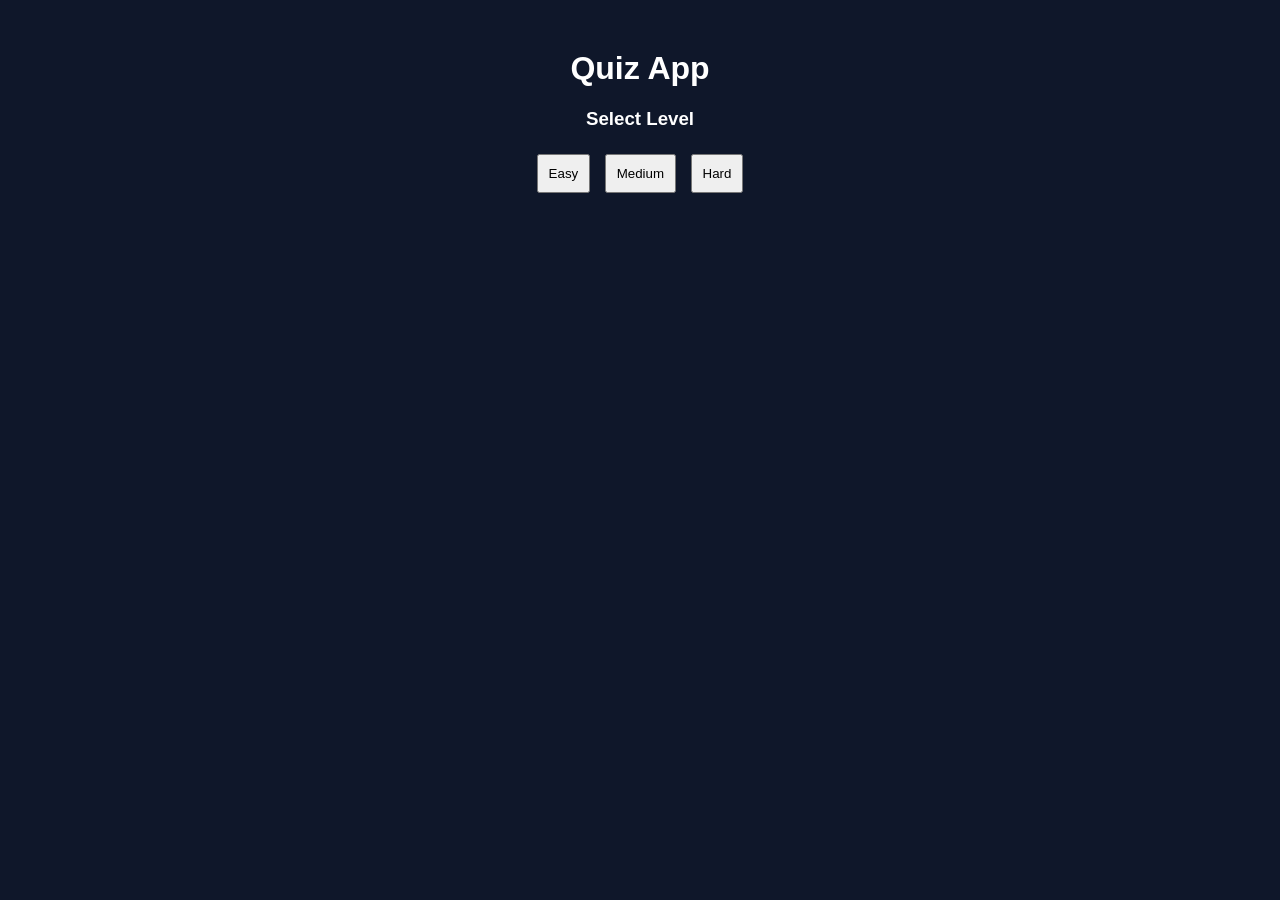
==== index.html @ 799fb0e5 "Add files via upload" ====
<!DOCTYPE html>
<html>

<head>
    <title>Quiz App</title>
    <link rel="stylesheet" href="style.css">
</head>

<body>

    <div class="container">

        <h1>Quiz App</h1>

        <!-- LEVEL SELECT -->
        <div id="level-box">
            <h3>Select Level</h3>

            <button onclick="startQuiz('easy')">Easy</button>
            <button onclick="startQuiz('medium')">Medium</button>
            <button onclick="startQuiz('hard')">Hard</button>
        </div>

        <!-- QUIZ BOX -->
        <div id="quiz-box" style="display: none;">

            <h2 id="question">Question</h2>

            <div id="options"></div>

            <button onclick="nextQuestion()">Next</button>

            <p id="score"></p>

        </div>

    </div>

    <script src="script.js"></script>

</body>

</html>
---- style.css ----
body {
    font-family: Arial;
    background: #0f172a;
    color: white;
    text-align: center;
}

.container {
    margin-top: 50px;
}

button {
    padding: 10px;
    margin: 5px;
    cursor: pointer;
}

#options button {
    display: block;
    width: 200px;
    margin: 10px auto;
}
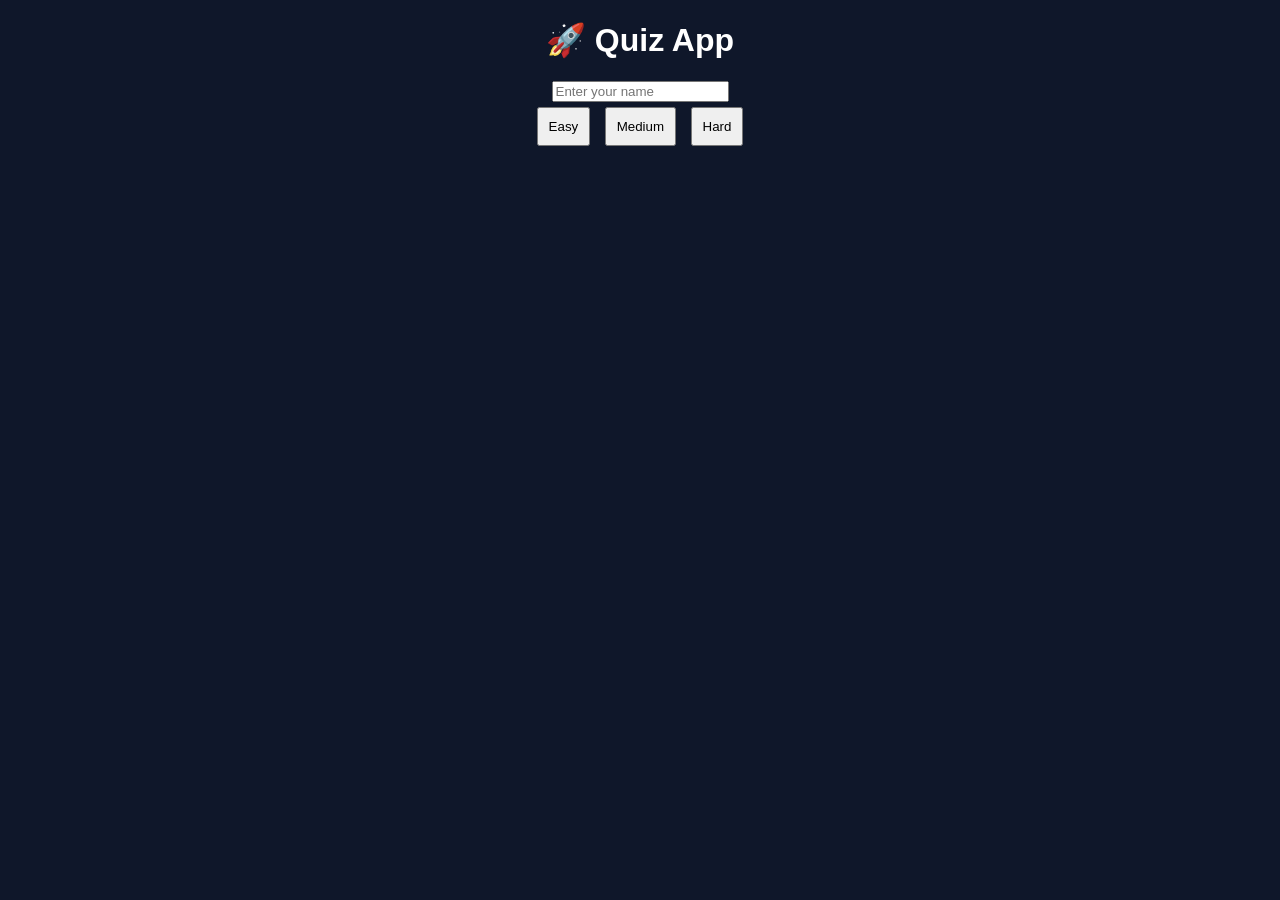
==== commit d638bc7b: "Revamp HTML for Quiz App with username input Updated the HTML structure to include a username input " ====
--- a/index.html
+++ b/index.html
@@ -8,36 +8,21 @@
 
 <body>
 
-    <div class="container">
+<div class="start-box">
 
-        <h1>Quiz App</h1>
+    <h1>🚀 Quiz App</h1>
 
-        <!-- LEVEL SELECT -->
-        <div id="level-box">
-            <h3>Select Level</h3>
+    <input type="text" id="username" placeholder="Enter your name">
 
-            <button onclick="startQuiz('easy')">Easy</button>
-            <button onclick="startQuiz('medium')">Medium</button>
-            <button onclick="startQuiz('hard')">Hard</button>
-        </div>
-
-        <!-- QUIZ BOX -->
-        <div id="quiz-box" style="display: none;">
-
-            <h2 id="question">Question</h2>
-
-            <div id="options"></div>
-
-            <button onclick="nextQuestion()">Next</button>
-
-            <p id="score"></p>
-
-        </div>
-
+    <div class="levels">
+        <button onclick="startQuiz('easy')">Easy</button>
+        <button onclick="startQuiz('medium')">Medium</button>
+        <button onclick="startQuiz('hard')">Hard</button>
     </div>
 
-    <script src="script.js"></script>
+</div>
+
+<script src="script.js"></script>
 
 </body>
-
-</html>+</html>
